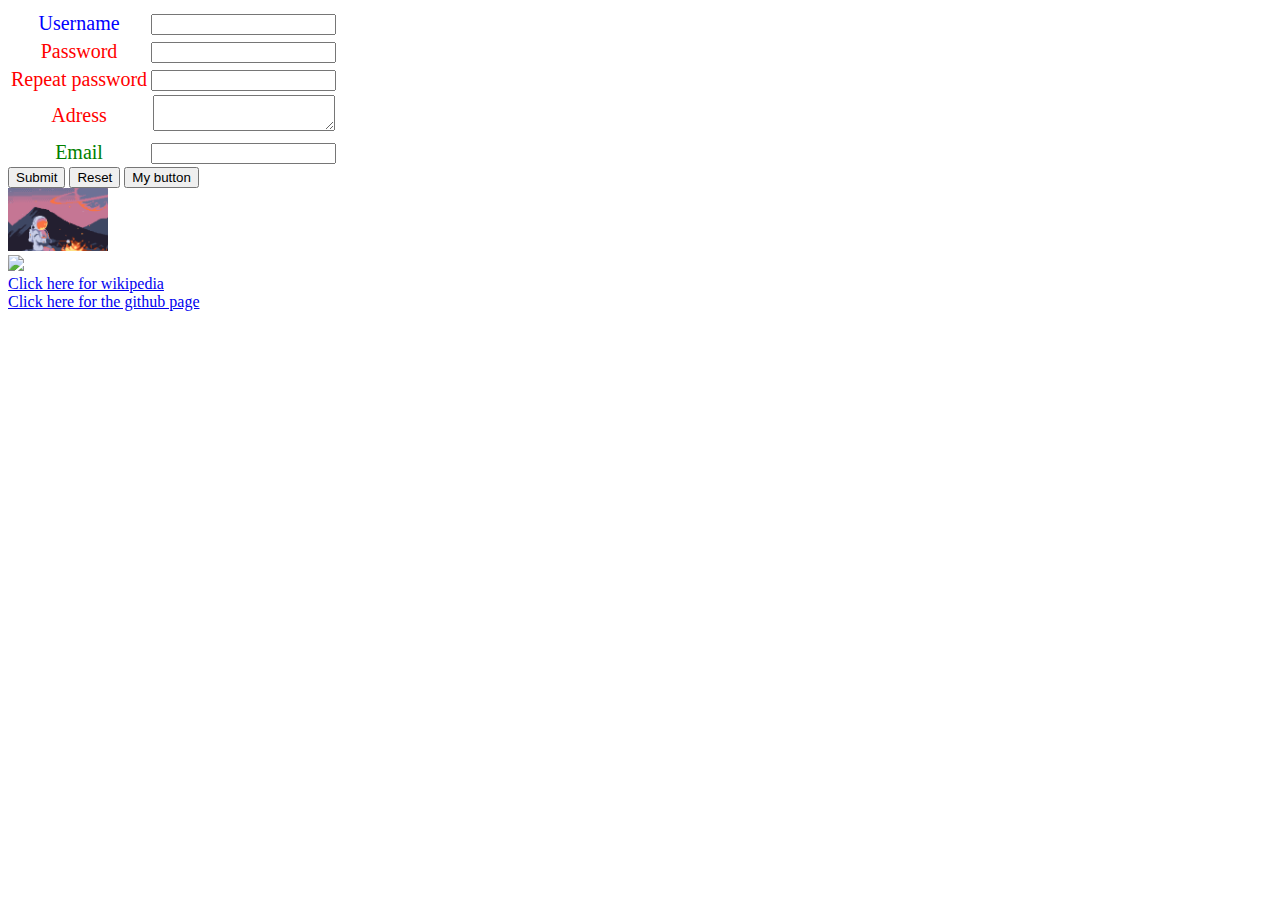
==== src/main/HTML_CSS_JS/index.html @ 79cde36f "initial commit" ====
<!DOCTYPE html>
<html lang="en">
<head>
    <meta charset="UTF-8">
    <title>AUTO 12 REGISTRATION PAGE</title>
    <link rel="stylesheet" type="text/css" href="style.css"/>
    <script src="script.js"></script>
</head>
<body>
    <form>
        <table>
            <tr>
                <td>
                    <label for="username" class="labels" id="l1">Username</label>
                </td>
                <td>
                    <input type="text" id="username" onchange="readInputText();"/>
                </td>
            </tr>
            <tr>
                <td>
                    <label for="pass">Password</label>
                </td>
                <td>
                    <input type="password" id="pass"/>
                </td>
            </tr>
            <tr>
                <td>
                    <label for="passrepeat">Repeat password</label>
                </td>
                <td>
                    <input type="password" id="passrepeat"/>
                </td>
            </tr>
            <tr>
                <td>
                    <label for="txtarea1">Adress</label>
                </td>
                <td>
                    <textarea id="txtarea1"></textarea>
                </td>
                </td>
            </tr>
            <tr>
                <td>
                    <label class="labels" for="email">Email</label>
                </td>
                <td>
                    <input type="email" id="email"/>
                </td>
            </tr>
        </table>
        <input type="submit" id="submitbutton"/>
        <input type="reset" id="resetbutton"/>
        <button type=button" value="button1" id="b1" onclick="clickMe();">My button</button>
    </form>
    <img src="Capture.png" id="img1" class="images" width="100"/> <br/>
    <img src="https://upload.wikimedia.org/wikipedia/commons/5/52/Black_Sea_map.png" id="img2" class="images" width="100"/> <br/>
    <a href="https://ro.wikipedia.org/wiki/Pagina_principal%C4%83" id="link1">Click here for wikipedia</a> <br/>
    <a href="https://github.com/mihaelaadam/AutomationCourse" target="_blank" id="link2">Click here for the github page</a> <br/>
    <div id="result">

    </div>
</body>
</html>
---- src/main/HTML_CSS_JS/style.css ----
label {
    color: red;
}
td, .labels, .images {
    text-align: center;
    font-size: 20px;
    color: green;
}
#l1 {
    color: blue;
}
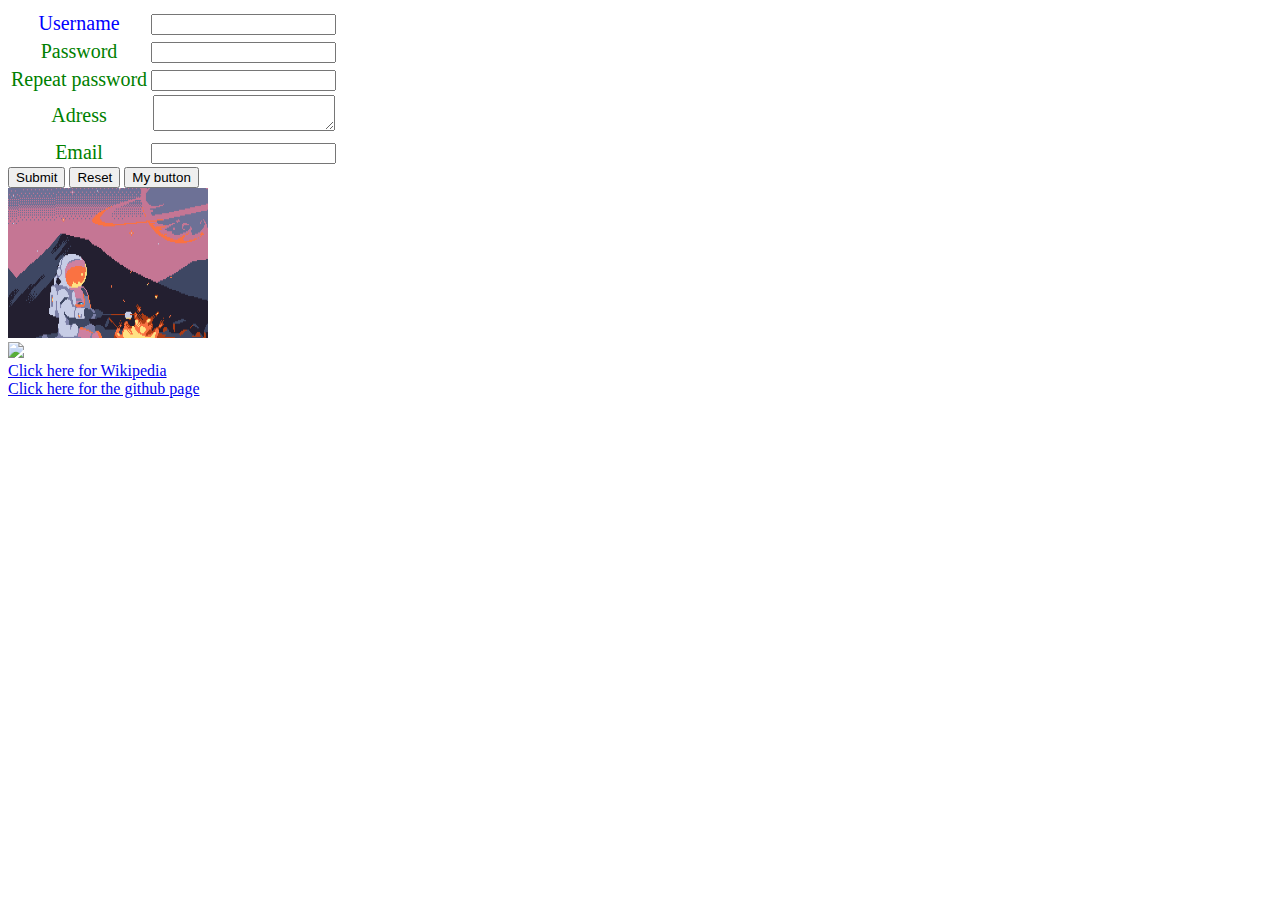
==== commit fa72ec6a: "initial commit" ====
--- a/src/main/HTML_CSS_JS/index.html
+++ b/src/main/HTML_CSS_JS/index.html
@@ -4,7 +4,7 @@
     <meta charset="UTF-8">
     <title>AUTO 12 REGISTRATION PAGE</title>
     <link rel="stylesheet" type="text/css" href="style.css"/>
-    <script src="script.js"></script>
+    <script type="text/javascript" src="script.js"></script>
 </head>
 <body>
     <form>
@@ -19,7 +19,7 @@
             </tr>
             <tr>
                 <td>
-                    <label for="pass">Password</label>
+                    <label for="pass" class="labels">Password</label>
                 </td>
                 <td>
                     <input type="password" id="pass"/>
@@ -27,7 +27,7 @@
             </tr>
             <tr>
                 <td>
-                    <label for="passrepeat">Repeat password</label>
+                    <label for="passrepeat" class="labels">Repeat password</label>
                 </td>
                 <td>
                     <input type="password" id="passrepeat"/>
@@ -35,11 +35,10 @@
             </tr>
             <tr>
                 <td>
-                    <label for="txtarea1">Adress</label>
+                    <label for="txtarea1" class="labels">Adress</label>
                 </td>
                 <td>
                     <textarea id="txtarea1"></textarea>
-                </td>
                 </td>
             </tr>
             <tr>
@@ -53,14 +52,13 @@
         </table>
         <input type="submit" id="submitbutton"/>
         <input type="reset" id="resetbutton"/>
-        <button type=button" value="button1" id="b1" onclick="clickMe();">My button</button>
+        <button type=button" value="button1" id="b1">My button</button>
     </form>
-    <img src="Capture.png" id="img1" class="images" width="100"/> <br/>
-    <img src="https://upload.wikimedia.org/wikipedia/commons/5/52/Black_Sea_map.png" id="img2" class="images" width="100"/> <br/>
-    <a href="https://ro.wikipedia.org/wiki/Pagina_principal%C4%83" id="link1">Click here for wikipedia</a> <br/>
+    <img src="Capture.png" id="img1" class="images" width="200" height="150"/> <br/>
+    <img src="https://upload.wikimedia.org/wikipedia/commons/5/52/Black_Sea_map.png" id="img2" class="images" width="200" heigh="150"/> <br/>
+    <a href="https://ro.wikipedia.org/wiki/Pagina_principal%C4%83" id="link1">Click here for Wikipedia</a> <br/>
     <a href="https://github.com/mihaelaadam/AutomationCourse" target="_blank" id="link2">Click here for the github page</a> <br/>
     <div id="result">
-
     </div>
 </body>
 </html>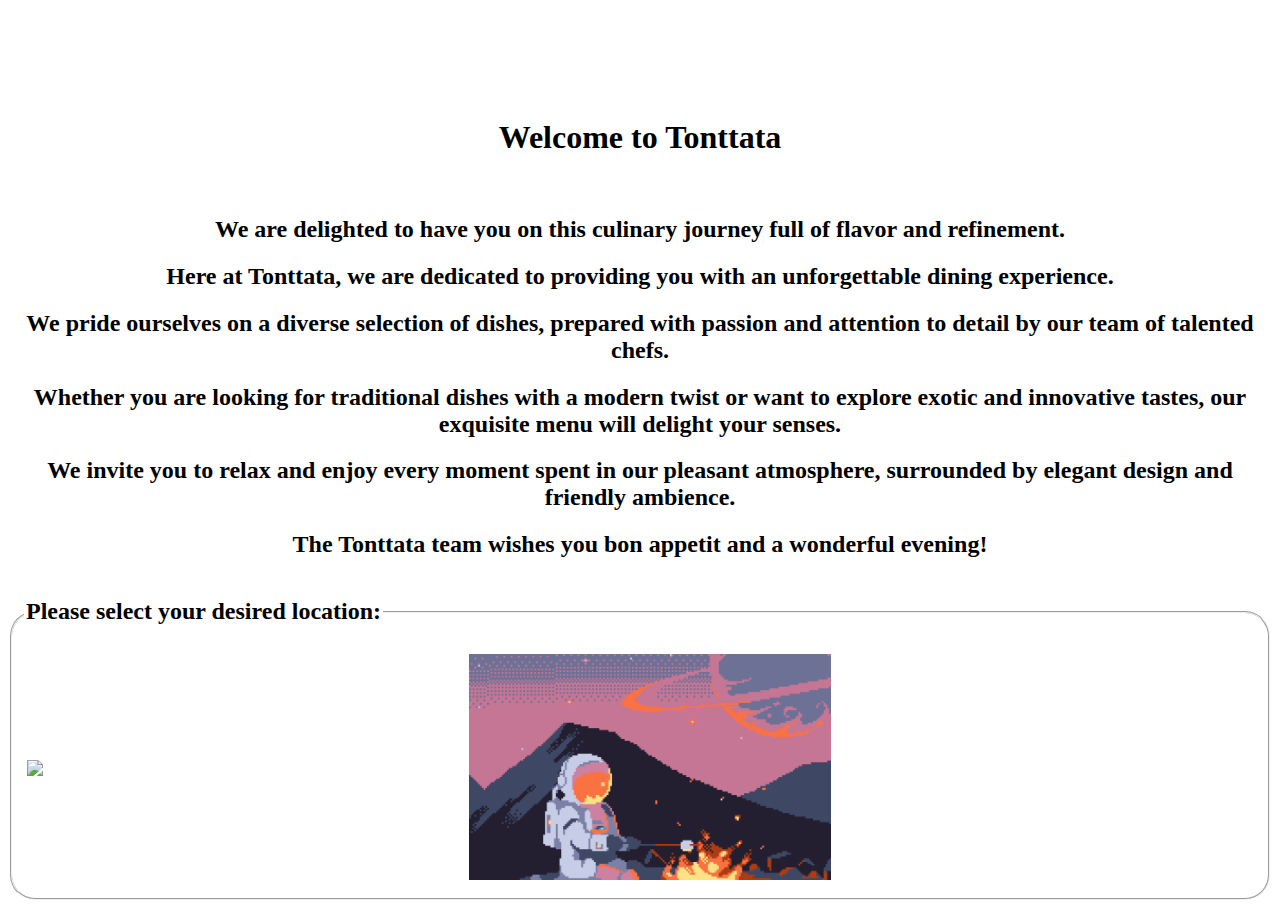
==== commit f774cb18: "initial commit" ====
--- a/src/main/HTML_CSS_JS/index.html
+++ b/src/main/HTML_CSS_JS/index.html
@@ -7,58 +7,48 @@
     <script type="text/javascript" src="script.js"></script>
 </head>
 <body>
-    <form>
-        <table>
-            <tr>
-                <td>
-                    <label for="username" class="labels" id="l1">Username</label>
-                </td>
-                <td>
-                    <input type="text" id="username" onchange="readInputText();"/>
-                </td>
-            </tr>
-            <tr>
-                <td>
-                    <label for="pass" class="labels">Password</label>
-                </td>
-                <td>
-                    <input type="password" id="pass"/>
-                </td>
-            </tr>
-            <tr>
-                <td>
-                    <label for="passrepeat" class="labels">Repeat password</label>
-                </td>
-                <td>
-                    <input type="password" id="passrepeat"/>
-                </td>
-            </tr>
-            <tr>
-                <td>
-                    <label for="txtarea1" class="labels">Adress</label>
-                </td>
-                <td>
-                    <textarea id="txtarea1"></textarea>
-                </td>
-            </tr>
-            <tr>
-                <td>
-                    <label class="labels" for="email">Email</label>
-                </td>
-                <td>
-                    <input type="email" id="email"/>
-                </td>
-            </tr>
-        </table>
-        <input type="submit" id="submitbutton"/>
-        <input type="reset" id="resetbutton"/>
-        <button type=button" value="button1" id="b1">My button</button>
-    </form>
-    <img src="Capture.png" id="img1" class="images" width="200" height="150"/> <br/>
-    <img src="https://upload.wikimedia.org/wikipedia/commons/5/52/Black_Sea_map.png" id="img2" class="images" width="200" heigh="150"/> <br/>
-    <a href="https://ro.wikipedia.org/wiki/Pagina_principal%C4%83" id="link1">Click here for Wikipedia</a> <br/>
-    <a href="https://github.com/mihaelaadam/AutomationCourse" target="_blank" id="link2">Click here for the github page</a> <br/>
-    <div id="result">
-    </div>
+<br><br><br><br><br>
+    <h1>Welcome to Tonttata</h1>
+    <br>
+    <h2>
+        We are delighted to have you on this culinary journey full of flavor and refinement.
+    </h2>
+    <h2>
+        Here at Tonttata, we are dedicated to providing you with an unforgettable dining experience.
+    </h2>
+    <h2>
+        We pride ourselves on a diverse selection of dishes, prepared with passion and attention to detail by our team of talented chefs.
+    </h2>
+    <h2>
+        Whether you are looking for traditional dishes with a modern twist or want to explore exotic and innovative tastes, our exquisite menu will delight your senses.
+    </h2>
+    <h2>
+        We invite you to relax and enjoy every moment spent in our pleasant atmosphere, surrounded by elegant design and friendly ambience.
+    </h2>
+
+    <h2>
+        The Tonttata team wishes you bon appetit and a wonderful evening!
+    </h2>
+    <fieldset>
+        <legend><h2>Please select your desired location:</h2></legend>
+        <form>
+            <table>
+                <tr>
+                    <td>
+                        <a href="terra.html">
+                            <img src="https://www.daibau.ro/images/backgrounds/81-1-m.jpg" width="100%"/>
+                        </a>
+                    </td>
+                    <td>
+                        <a href="galaxy.html">
+                        <img src="Capture.png" id="img1" class="images" width="30%"/>
+                        </a>
+                    </td>
+                </tr>
+            </table>
+        </form>
+    </fieldset>
+
+
 </body>
 </html>--- a/src/main/HTML_CSS_JS/style.css
+++ b/src/main/HTML_CSS_JS/style.css
@@ -1,11 +1,19 @@
-label {
-    color: red;
-}
+
 td, .labels, .images {
     text-align: center;
+    align: center;
     font-size: 20px;
-    color: green;
 }
-#l1 {
-    color: blue;
-}+
+body {
+    background-image: url("https://i.pinimg.com/736x/37/75/19/3775199e2e56d99d00557e0d5d2de1c9.jpg");
+    background-repeat: no-repeat;
+    background-size: 100%;
+}
+h1, h2 {
+    text-align: center;
+}
+fieldset {
+    border-radius: 25px;
+}
+
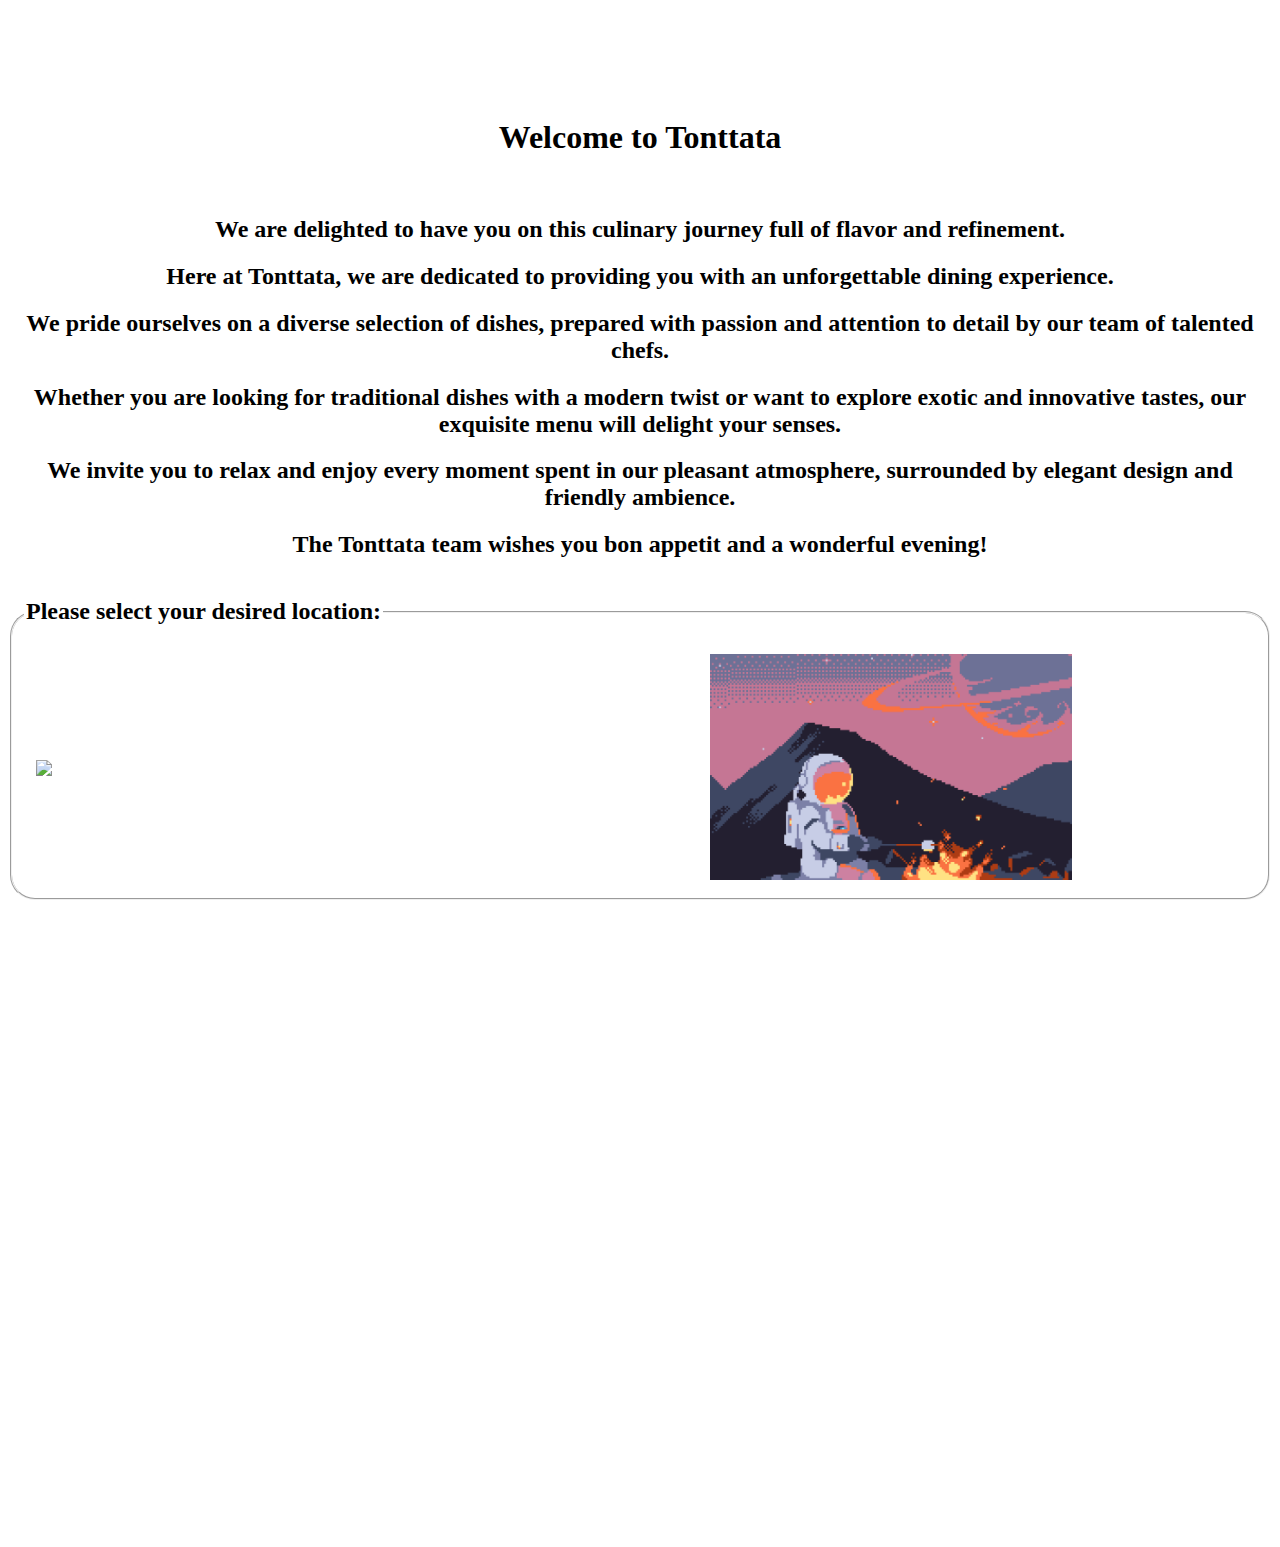
==== commit b28cc67d: "initial commit" ====
--- a/src/main/HTML_CSS_JS/index.html
+++ b/src/main/HTML_CSS_JS/index.html
@@ -35,12 +35,12 @@
             <table>
                 <tr>
                     <td>
-                        <a href="terra.html">
+                        <a href="terra.html" class="poz">
                             <img src="https://www.daibau.ro/images/backgrounds/81-1-m.jpg" width="100%"/>
                         </a>
                     </td>
                     <td>
-                        <a href="galaxy.html">
+                        <a href="galaxy.html" class="poz">
                         <img src="Capture.png" id="img1" class="images" width="30%"/>
                         </a>
                     </td>
--- a/src/main/HTML_CSS_JS/style.css
+++ b/src/main/HTML_CSS_JS/style.css
@@ -1,5 +1,5 @@
 
-td, .labels, .images {
+td, .labels {
     text-align: center;
     align: center;
     font-size: 20px;
@@ -12,8 +12,14 @@
 }
 h1, h2 {
     text-align: center;
+    font-family: cursive;
 }
 fieldset {
     border-radius: 25px;
 }
+.poz {
+    padding: 55%;
+}
 
+
+
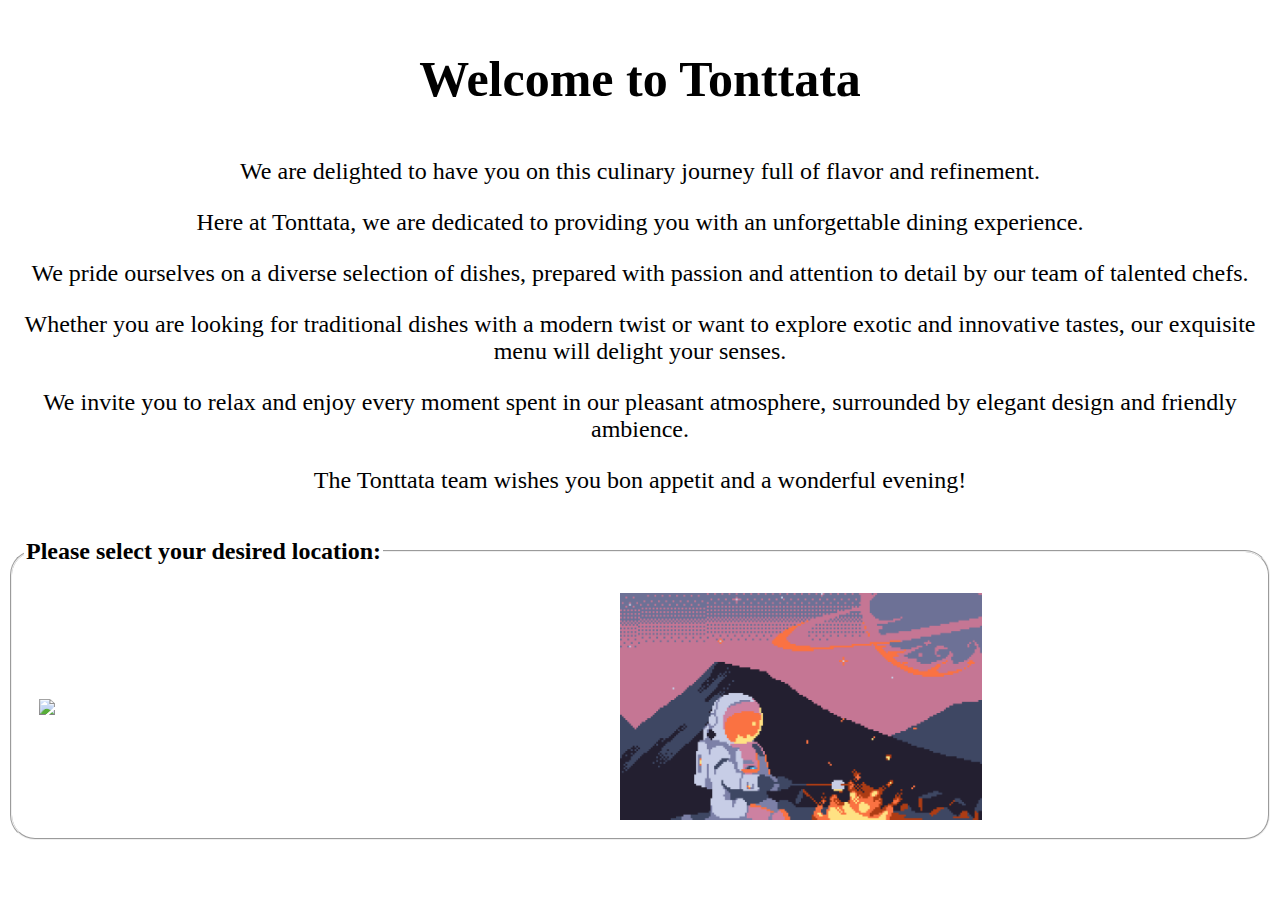
==== commit 2bb51792: "initial commit" ====
--- a/src/main/HTML_CSS_JS/index.html
+++ b/src/main/HTML_CSS_JS/index.html
@@ -7,41 +7,38 @@
     <script type="text/javascript" src="script.js"></script>
 </head>
 <body>
-<br><br><br><br><br>
-    <h1>Welcome to Tonttata</h1>
-    <br>
-    <h2>
+    <p class="titlu"><b>Welcome to Tonttata</b></p>
+    <p class="prezentare">
         We are delighted to have you on this culinary journey full of flavor and refinement.
-    </h2>
-    <h2>
+    </p>
+    <p class="prezentare">
         Here at Tonttata, we are dedicated to providing you with an unforgettable dining experience.
-    </h2>
-    <h2>
+    </p>
+    <p class="prezentare">
         We pride ourselves on a diverse selection of dishes, prepared with passion and attention to detail by our team of talented chefs.
-    </h2>
-    <h2>
+    </p>
+    <p class="prezentare">
         Whether you are looking for traditional dishes with a modern twist or want to explore exotic and innovative tastes, our exquisite menu will delight your senses.
-    </h2>
-    <h2>
+    </p>
+    <p class="prezentare">
         We invite you to relax and enjoy every moment spent in our pleasant atmosphere, surrounded by elegant design and friendly ambience.
-    </h2>
-
-    <h2>
+    </p>
+    <p class="prezentare">
         The Tonttata team wishes you bon appetit and a wonderful evening!
-    </h2>
+    </p>
     <fieldset>
         <legend><h2>Please select your desired location:</h2></legend>
         <form>
             <table>
                 <tr>
                     <td>
-                        <a href="terra.html" class="poz">
-                            <img src="https://www.daibau.ro/images/backgrounds/81-1-m.jpg" width="100%"/>
+                        <a href="terra.html">
+                        <img src="https://www.daibau.ro/images/backgrounds/81-1-m.jpg" id="img1" width="100%"/>
                         </a>
                     </td>
                     <td>
-                        <a href="galaxy.html" class="poz">
-                        <img src="Capture.png" id="img1" class="images" width="30%"/>
+                        <a href="galaxy.html">
+                        <img src="Capture.png"  id="img2" width="30%"/>
                         </a>
                     </td>
                 </tr>
--- a/src/main/HTML_CSS_JS/style.css
+++ b/src/main/HTML_CSS_JS/style.css
@@ -4,22 +4,42 @@
     align: center;
     font-size: 20px;
 }
-
 body {
     background-image: url("https://i.pinimg.com/736x/37/75/19/3775199e2e56d99d00557e0d5d2de1c9.jpg");
     background-repeat: no-repeat;
     background-size: 100%;
 }
-h1, h2 {
-    text-align: center;
-    font-family: cursive;
+h2 {
+    font-size: 24px;
 }
 fieldset {
     border-radius: 25px;
 }
-.poz {
-    padding: 55%;
+#img1 {
+    padding-left: 75%;
+}
+#img2 {
+    padding-left: 25%;
+}
+.titlu {
+    font-size: 50px;
+    text-align: center;
+}
+.prezentare {
+    text-align:center;
+    font-size: 24px;
+}
+#submitbutton {
+    font-family: cursive;
+}
+#resetbutton {
+    font-family: cursive;
+}
+#b1 {
+    font-family: cursive;
+}
+option {
+    font-size: 18px;
 }
 
 
-
